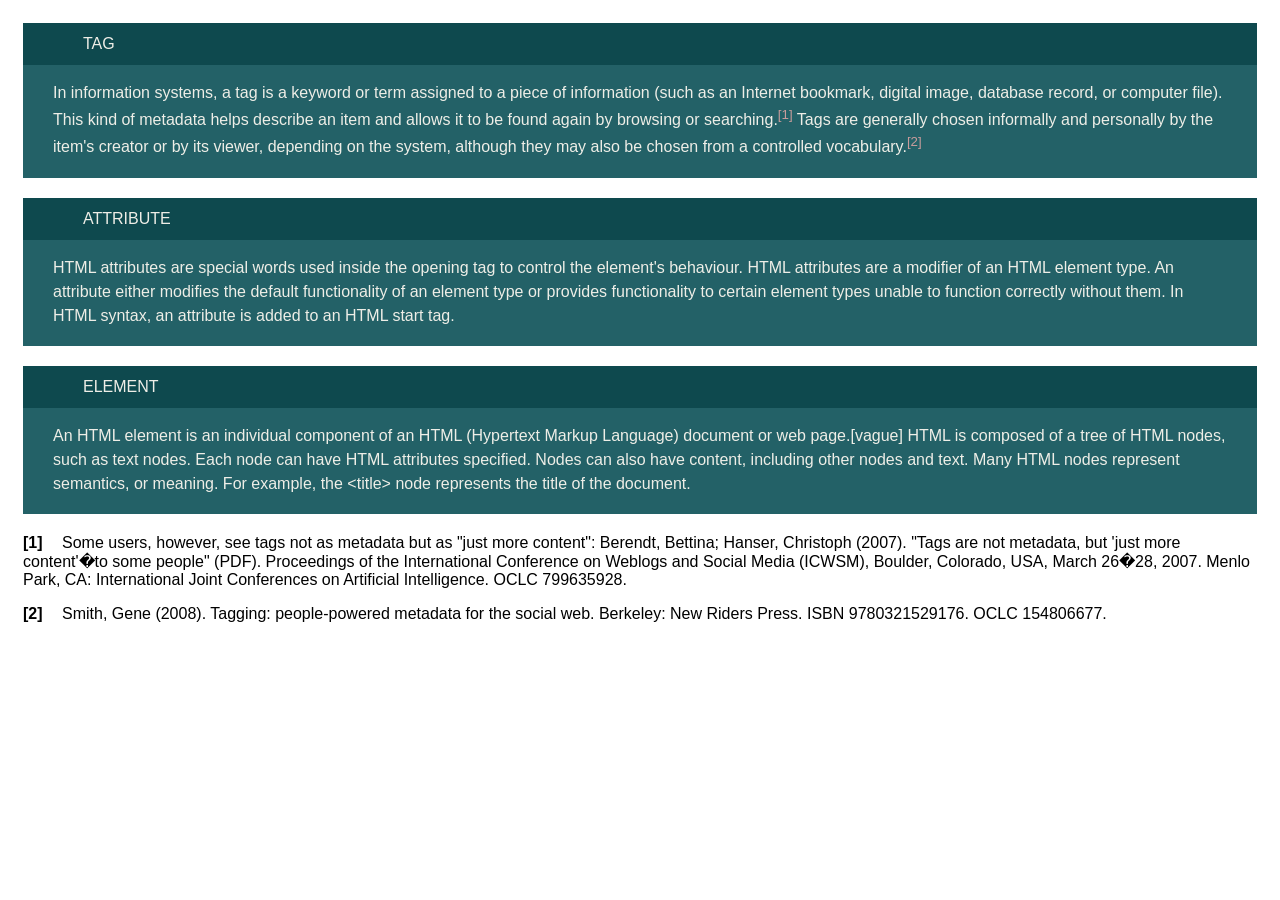
==== index3.html @ 87a9f9ee "first commit" ====
<!DOCTYPE html>
<html lang="en">
<head>
    <meta charset="UTF-8">
    <meta name="viewport" content="width=device-width, initial-scale=1.0">
    <title>Document</title>
    <link rel="stylesheet" href="style3.css">
</head>
<body>
    <div class="card">
        <div class="card-top">TAG</div>
        <div class="card-body">
            <p>
                In information systems, a tag is a keyword or term assigned to a piece of information (such as an Internet bookmark, digital image, database record, or computer file). This kind of metadata helps describe an item and allows it to be found again by browsing or searching.<sup>[1]</sup> Tags are generally chosen informally and personally by the item's creator or by its viewer, depending on the system, although they may also be chosen from a controlled vocabulary.<sup>[2]</sup>
            </p>
        </div>
    </div>
    <div class="card">
        <div class="card-top">ATTRIBUTE</div>
        <div class="card-body">
            <p>
                HTML attributes are special words used inside the opening tag to control the element's behaviour. HTML attributes are a modifier of an HTML element type. An attribute either modifies the default functionality of an element type or provides functionality to certain element types unable to function correctly without them. In HTML syntax, an attribute is added to an HTML start tag.
            </p>
        </div>
    </div>
    <div class="card">
        <div class="card-top">ELEMENT</div>
        <div class="card-body">
            <p>
                An HTML element is an individual component of an HTML (Hypertext Markup Language) document or web page.[vague] HTML is composed of a tree of HTML nodes, such as text nodes. Each node can have HTML attributes specified. Nodes can also have content, including other nodes and text. Many HTML nodes represent semantics, or meaning. For example, the &lt;title&gt; node represents the title of the document.
            </p>
        </div>
    </div>
    <p><b>[1] </b>Some users, however, see tags not as metadata but as "just more content": Berendt, Bettina; Hanser, Christoph (2007). "Tags are not metadata, but 'just more content'�to some people" (PDF). Proceedings of the International Conference on Weblogs and Social Media (ICWSM), Boulder, Colorado, USA, March 26�28, 2007. Menlo Park, CA: International Joint Conferences on Artificial Intelligence. OCLC 799635928.</p>
    <p><b>[2] </b>Smith, Gene (2008). Tagging: people-powered metadata for the social web. Berkeley: New Riders Press. ISBN 9780321529176. OCLC 154806677.</p>
</body>
</html>
---- style3.css ----
body {
  font-family: Arial, sans-serif;
  padding: 15px;
}
sup
{
    color: rgb(200, 156, 156);
}
div
{
    color: rgb(238, 238, 231);
}
b 
{
  word-spacing: 15px; 
}

.card
{
    background-color: #236167;
    color: #ffffff;
    margin-bottom: 20px;
    padding-bottom: 2px;
}
.card-top {
    background-color: #0E494E;
    padding: 12px 60px;
}

.card-body {
    line-height: 1.5;
    padding: 0px 30px;
}
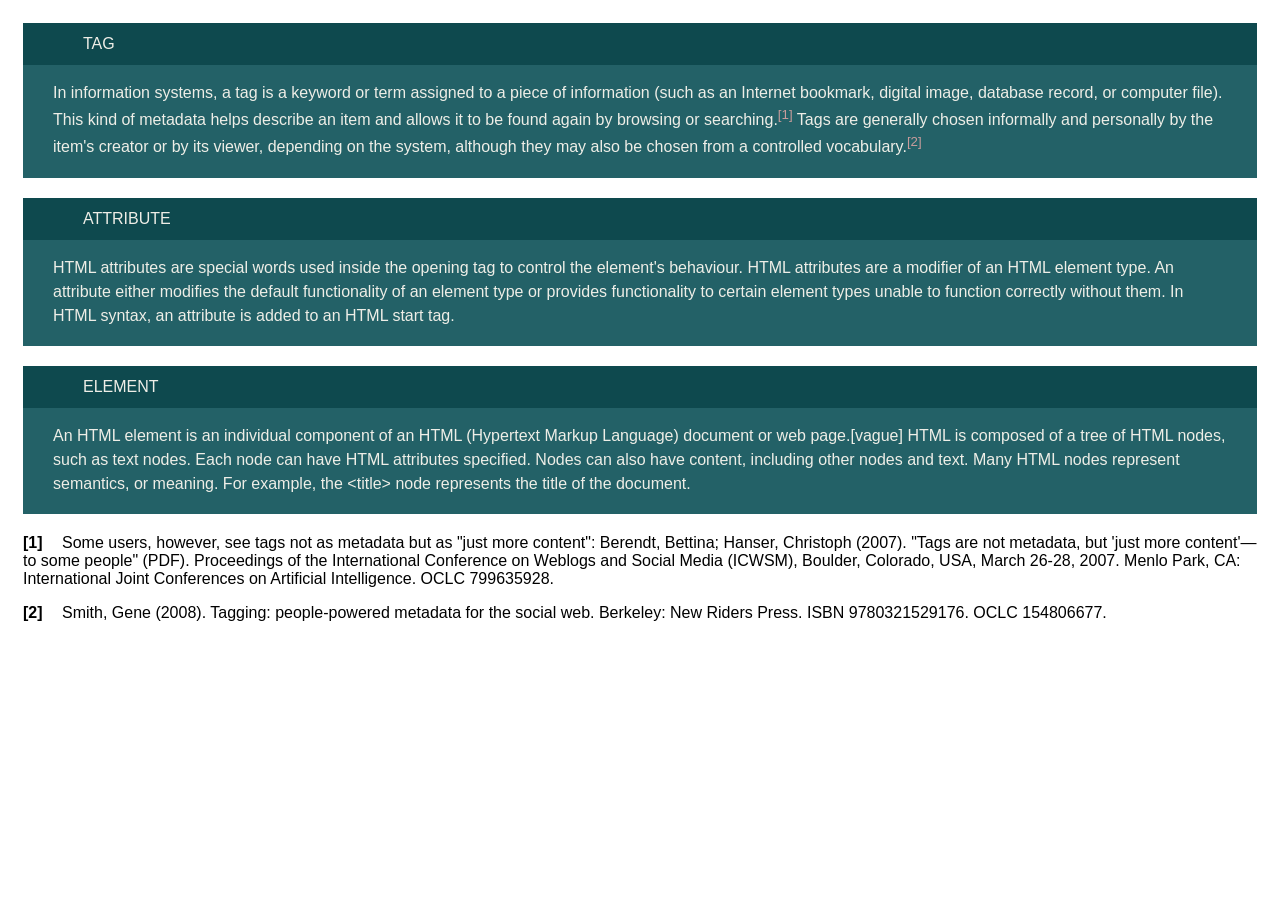
==== commit ff642764: "fix dash" ====
--- a/index3.html
+++ b/index3.html
@@ -31,7 +31,7 @@
             </p>
         </div>
     </div>
-    <p><b>[1] </b>Some users, however, see tags not as metadata but as "just more content": Berendt, Bettina; Hanser, Christoph (2007). "Tags are not metadata, but 'just more content'�to some people" (PDF). Proceedings of the International Conference on Weblogs and Social Media (ICWSM), Boulder, Colorado, USA, March 26�28, 2007. Menlo Park, CA: International Joint Conferences on Artificial Intelligence. OCLC 799635928.</p>
+    <p><b>[1] </b>Some users, however, see tags not as metadata but as "just more content": Berendt, Bettina; Hanser, Christoph (2007). "Tags are not metadata, but 'just more content'—to some people" (PDF). Proceedings of the International Conference on Weblogs and Social Media (ICWSM), Boulder, Colorado, USA, March 26-28, 2007. Menlo Park, CA: International Joint Conferences on Artificial Intelligence. OCLC 799635928.</p>
     <p><b>[2] </b>Smith, Gene (2008). Tagging: people-powered metadata for the social web. Berkeley: New Riders Press. ISBN 9780321529176. OCLC 154806677.</p>
 </body>
 </html>
--- a/style3.css
+++ b/style3.css
@@ -12,7 +12,7 @@
 }
 b 
 {
-  word-spacing: 15px; 
+    word-spacing: 15px; 
 }
 
 .card
